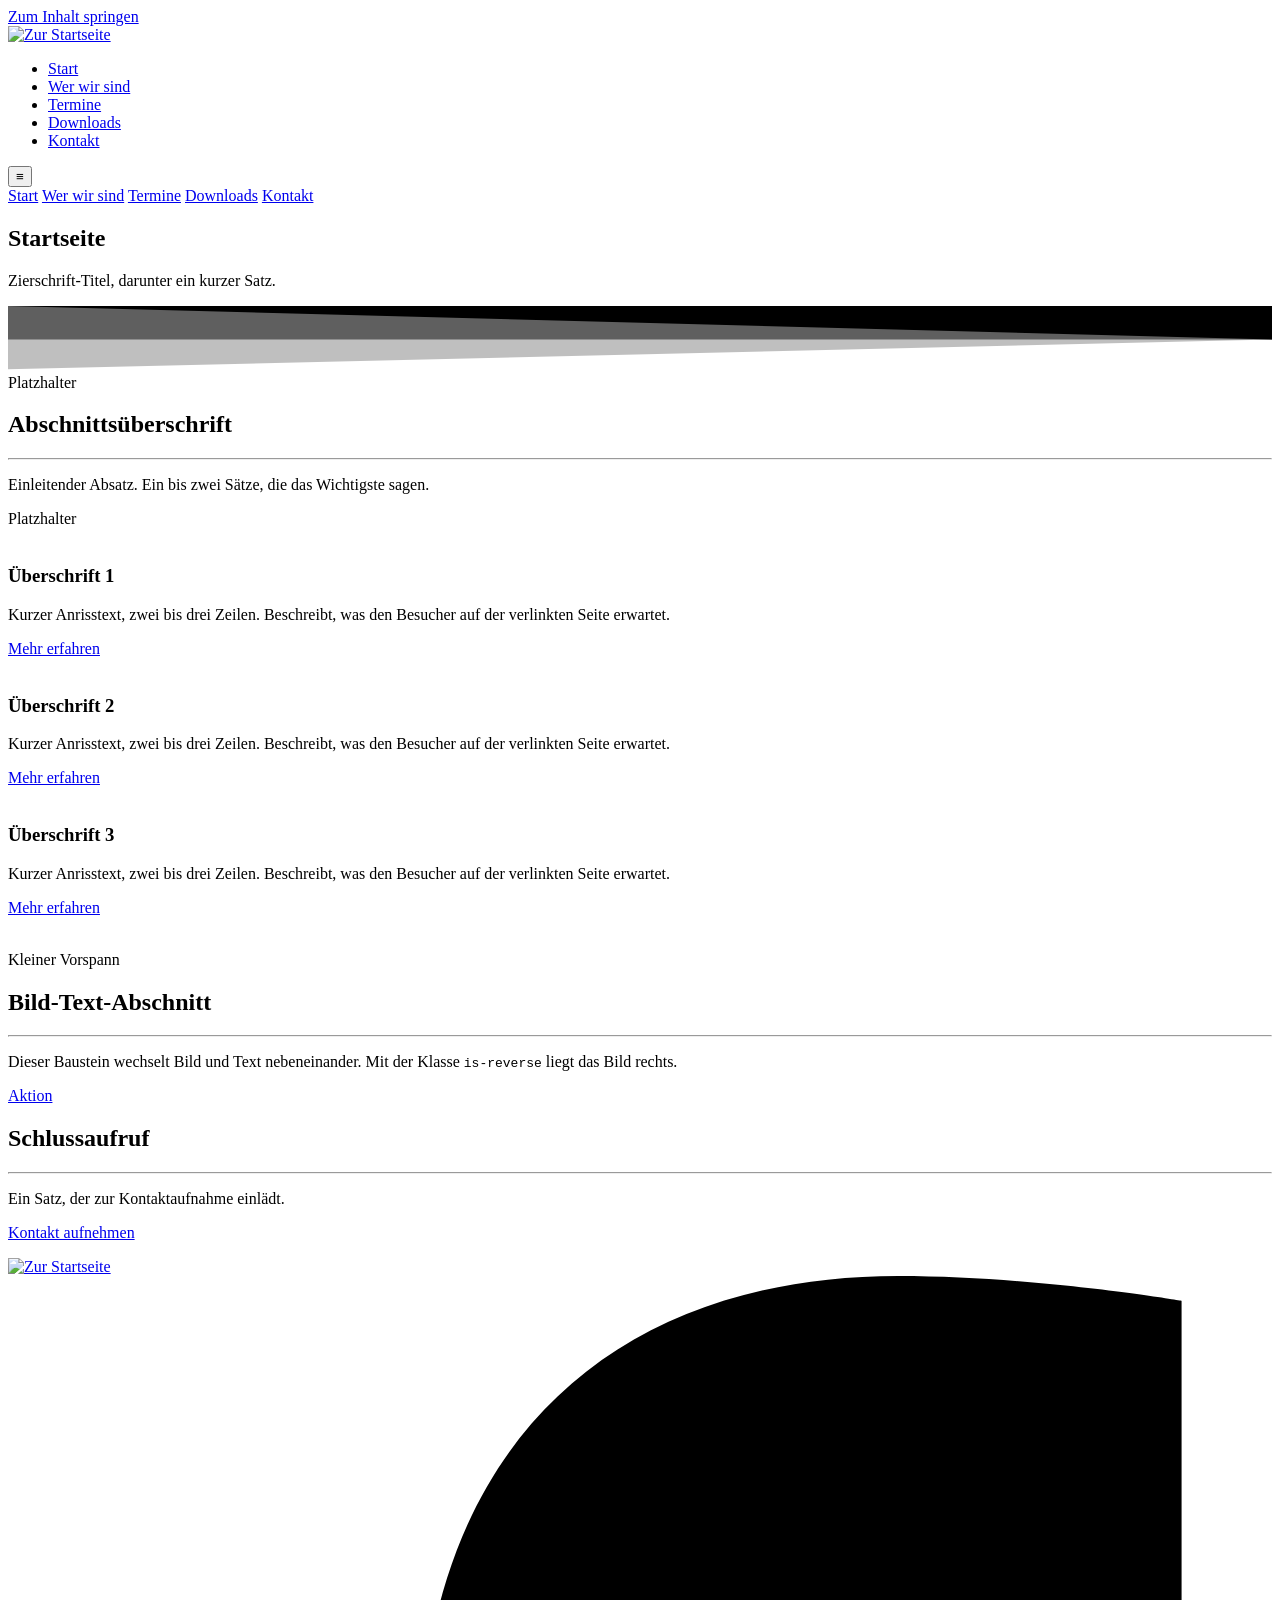
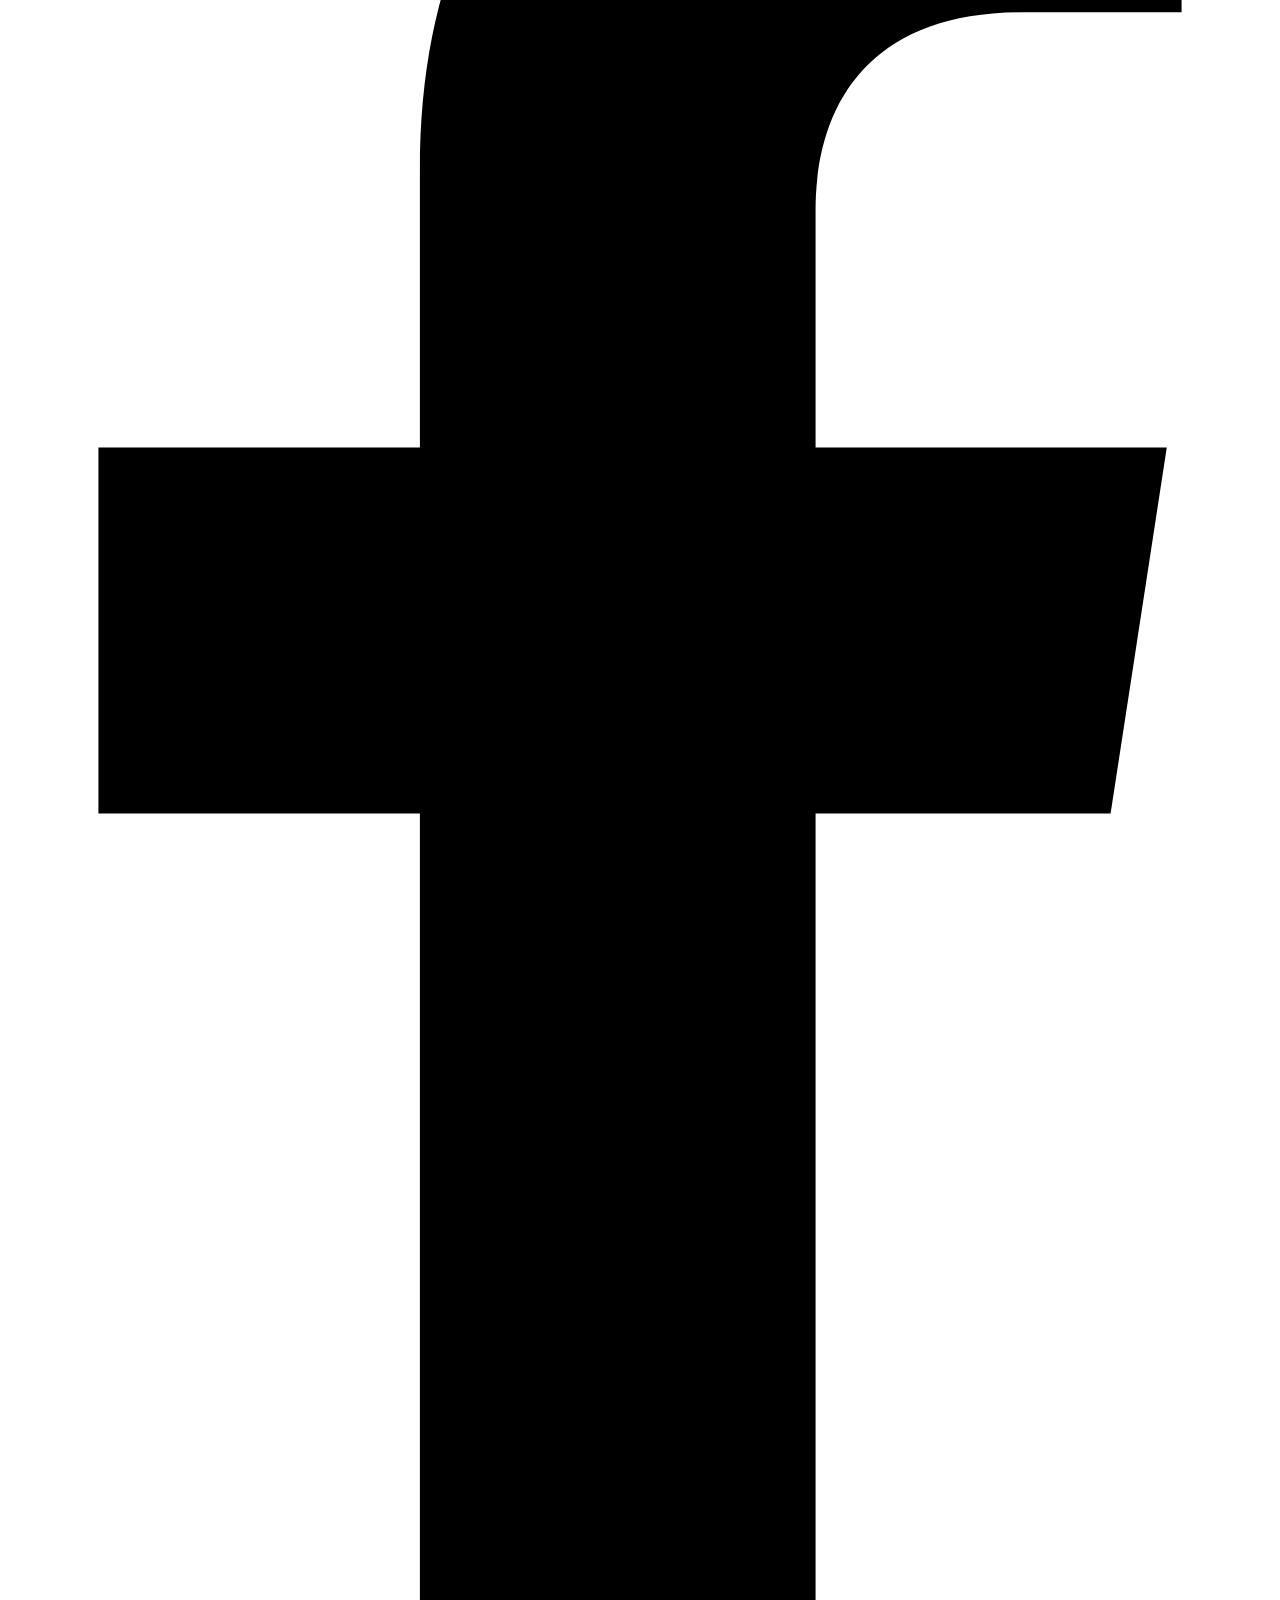
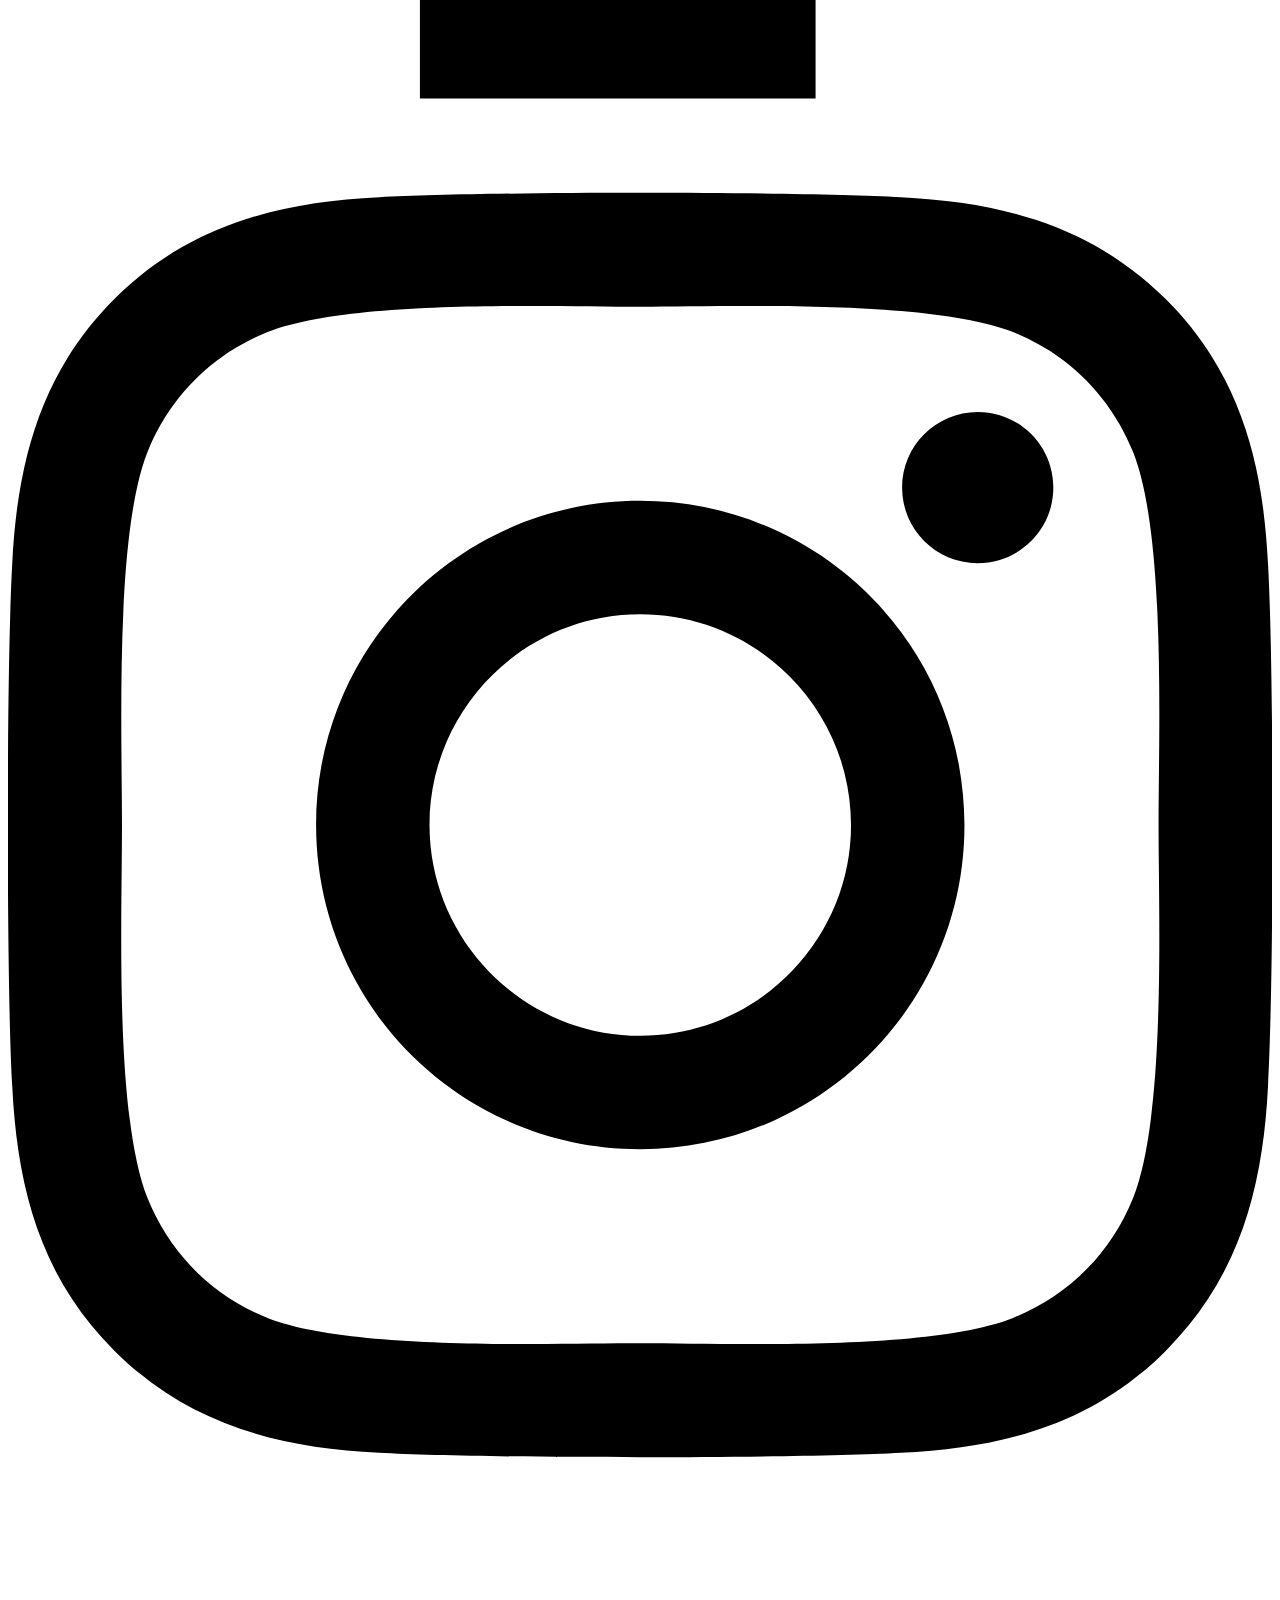
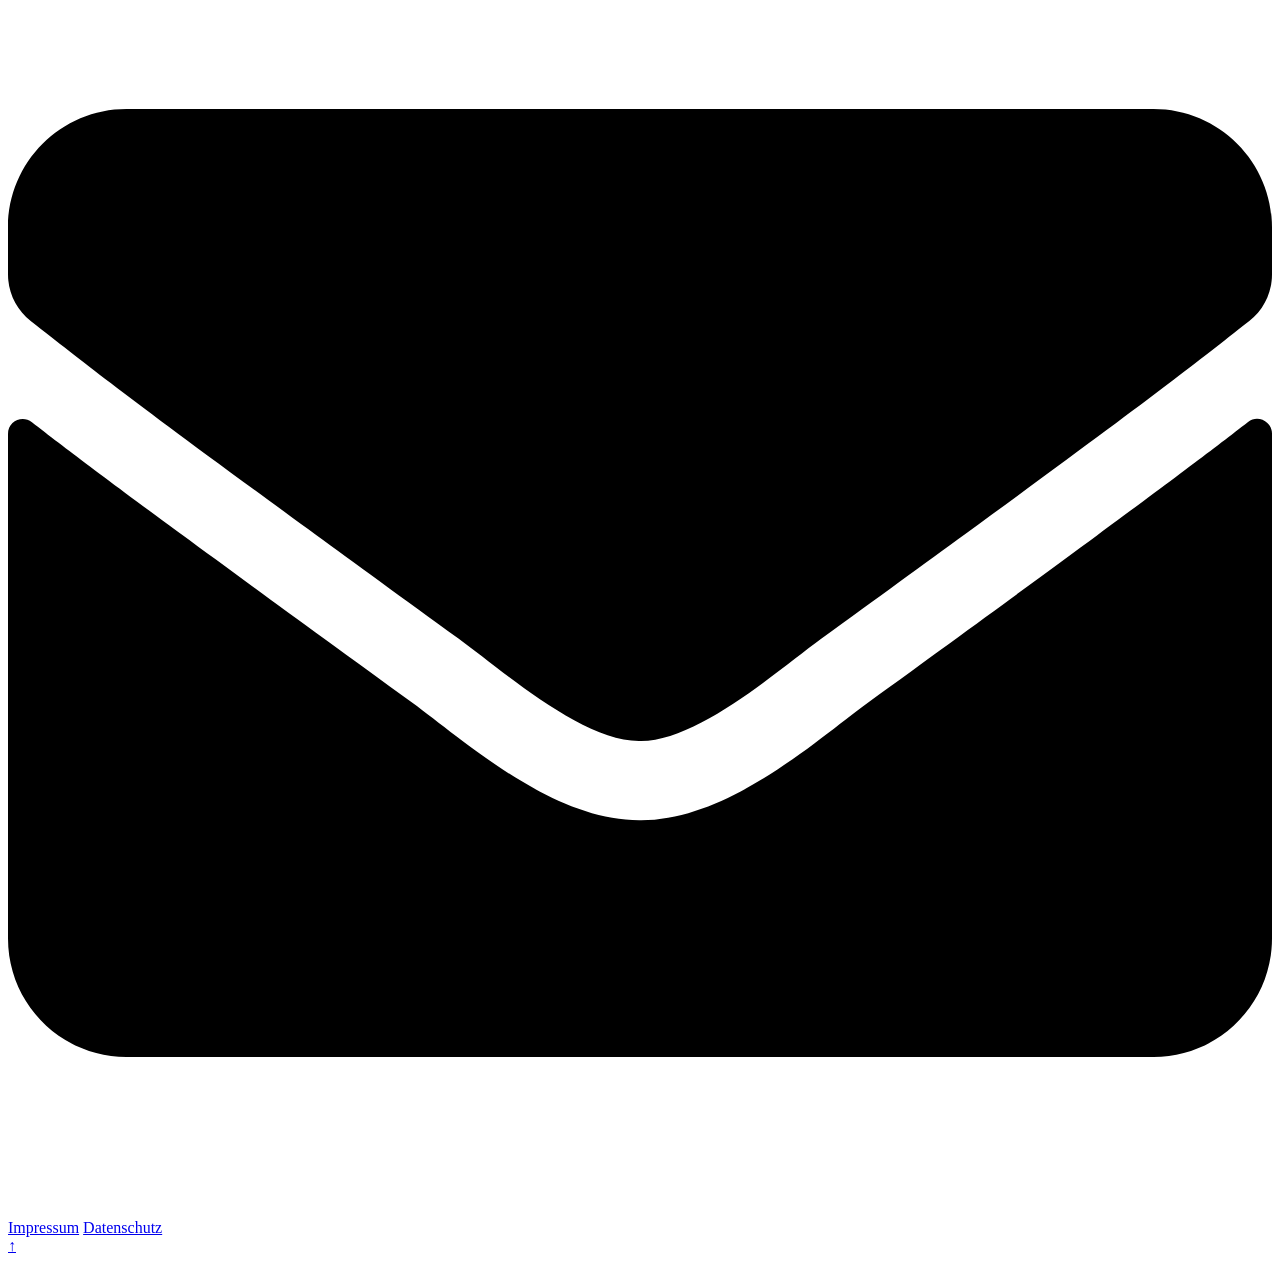
==== index.html @ 3df51a68 "Initial commit Co-Authored-By: Claude Sonnet 5 <noreply@anthropic.com>" ====
<!DOCTYPE html>
<html lang="de">
<head>
<meta charset="UTF-8">
<meta name="viewport" content="width=device-width, initial-scale=1">
<title>Startseite</title>
<meta name="description" content="Platzhalter – hier die Seitenbeschreibung eintragen.">
<link rel="preconnect" href="https://fonts.googleapis.com">
<link rel="preconnect" href="https://fonts.gstatic.com" crossorigin>
<link href="https://fonts.googleapis.com/css2?family=Jost:wght@300;400;500;600;700&family=Nunito:wght@400;600;700&family=Hind:wght@400;600&family=Nothing+You+Could+Do&display=swap" rel="stylesheet">
<link rel="stylesheet" href="style.css">
</head>
<body>
<a class="skip-link" href="#main">Zum Inhalt springen</a>

    <header class="site-header">
      <div class="site-header-inner">
        <div class="site-logo">
          <a href="index.html"><img src="images/logo-hell.svg" alt="Zur Startseite"></a>
        </div>
        <nav class="main-nav" aria-label="Hauptmenü">
          <ul>
            <li><a href="index.html" aria-current="page">Start</a></li>
            <li><a href="ueber-uns.html">Wer wir sind</a></li>
            <li><a href="termine.html">Termine</a></li>
            <li><a href="downloads.html">Downloads</a></li>
            <li><a href="kontakt.html">Kontakt</a></li>
          </ul>
        </nav>
        <button class="nav-toggle" type="button" aria-expanded="false" aria-controls="mobile-nav" aria-label="Menü öffnen">&#8801;</button>
      </div>
      <nav class="mobile-nav" id="mobile-nav" aria-label="Hauptmenü mobil">
          <a href="index.html" aria-current="page">Start</a>
          <a href="ueber-uns.html">Wer wir sind</a>
          <a href="termine.html">Termine</a>
          <a href="downloads.html">Downloads</a>
          <a href="kontakt.html">Kontakt</a>
      </nav>
    </header>

  <main id="main">

    <section class="hero ">
      <div class="overlay"></div>
      <div class="hero-inner">
        <h1>Startseite</h1>
        <p class="text ph-text">Zierschrift-Titel, darunter ein kurzer Satz.</p>
      </div>
        <div class="welle" aria-hidden="true">
          <svg xmlns="http://www.w3.org/2000/svg" viewBox="0 0 2600 131.1" preserveAspectRatio="none">
            <path class="fill" d="M0 0L2600 0 2600 69.1 0 0z"></path>
            <path class="fill" d="M0 0L2600 0 2600 69.1 0 69.1z" style="opacity:.5"></path>
            <path class="fill" d="M2600 0L0 0 0 130.1 2600 69.1z" style="opacity:.25"></path>
          </svg>
        </div>
    </section>

    <section class="section ">
      <div class="wrap is-narrow">
        <span class="ph-badge">Platzhalter</span>
        <h2 class="titel is-lg is-center">Abschnittsüberschrift</h2>
        <hr class="rule is-center">
        <div class="text is-center ph-text">
          <p>Einleitender Absatz. Ein bis zwei Sätze, die das Wichtigste sagen.</p>
        </div>
      </div>
    </section>
    <section class="band" aria-hidden="true"></section>
    <section class="section has-bild">
      <div class="overlay"></div>
      <div class="wrap ">
        <span class="ph-badge">Platzhalter</span>
        <div class="grid grid-3">
          <article class="teaser">
            <img src="images/inhalt-1.svg" alt="">
            <h3 class="ph-text">Überschrift 1</h3>
            <p class="text ph-text">Kurzer Anrisstext, zwei bis drei Zeilen. Beschreibt,
               was den Besucher auf der verlinkten Seite erwartet.</p>
            <a class="button is-small" href="#">Mehr erfahren</a>
          </article>
          <article class="teaser">
            <img src="images/inhalt-2.svg" alt="">
            <h3 class="ph-text">Überschrift 2</h3>
            <p class="text ph-text">Kurzer Anrisstext, zwei bis drei Zeilen. Beschreibt,
               was den Besucher auf der verlinkten Seite erwartet.</p>
            <a class="button is-small" href="#">Mehr erfahren</a>
          </article>
          <article class="teaser">
            <img src="images/inhalt-3.svg" alt="">
            <h3 class="ph-text">Überschrift 3</h3>
            <p class="text ph-text">Kurzer Anrisstext, zwei bis drei Zeilen. Beschreibt,
               was den Besucher auf der verlinkten Seite erwartet.</p>
            <a class="button is-small" href="#">Mehr erfahren</a>
          </article>
        </div>
      </div>
    </section>
    <section class="section is-tinted">
      <div class="wrap ">
        <div class="split">
          <img src="images/inhalt-3.svg" alt="">
          <div class="text">
            <p class="eyebrow ph-text">Kleiner Vorspann</p>
            <h2 class="titel">Bild-Text-Abschnitt</h2>
            <hr class="rule">
            <p class="ph-text">Dieser Baustein wechselt Bild und Text nebeneinander.
               Mit der Klasse <code>is-reverse</code> liegt das Bild rechts.</p>
            <p class="mt-m"><a class="button" href="#">Aktion</a></p>
          </div>
        </div>
      </div>
    </section>
    <section class="section ">
      <div class="wrap is-narrow">
        <h2 class="titel is-lg is-center">Schlussaufruf</h2>
        <hr class="rule is-center">
        <div class="text is-center ph-text"><p>Ein Satz, der zur Kontaktaufnahme einlädt.</p></div>
        <p class="is-center mt-m"><a class="button" href="kontakt.html">Kontakt aufnehmen</a></p>
      </div>
    </section>

  </main>

    <footer class="site-footer">
      <div class="site-footer-inner">
        <div class="footer-logo">
          <a href="index.html"><img src="images/logo-dunkel.svg" alt="Zur Startseite"></a>
        </div>
        <div class="social">
            <a href="#" aria-label="Facebook">
              <svg viewBox="0 0 320 512" aria-hidden="true"><path d="M279.14 288l14.22-92.66h-88.91v-60.13c0-25.35 12.42-50.06 52.24-50.06h40.42V6.26S260.43 0 225.36 0c-73.22 0-121.08 44.38-121.08 124.72v70.62H22.89V288h81.39v224h100.17V288z"></path></svg>
            </a>
            <a href="#" aria-label="Instagram">
              <svg viewBox="0 0 448 512" aria-hidden="true"><path d="M224.1 141c-63.6 0-114.9 51.3-114.9 114.9s51.3 114.9 114.9 114.9S339 319.5 339 255.9 287.7 141 224.1 141zm0 189.6c-41.1 0-74.7-33.5-74.7-74.7s33.5-74.7 74.7-74.7 74.7 33.5 74.7 74.7-33.6 74.7-74.7 74.7zm146.4-194.3c0 14.9-12 26.8-26.8 26.8-14.9 0-26.8-12-26.8-26.8s12-26.8 26.8-26.8 26.8 12 26.8 26.8zm76.1 27.2c-1.7-35.9-9.9-67.7-36.2-93.9-26.2-26.2-58-34.4-93.9-36.2-37-2.1-147.9-2.1-184.9 0-35.8 1.7-67.6 9.9-93.9 36.1s-34.4 58-36.2 93.9c-2.1 37-2.1 147.9 0 184.9 1.7 35.9 9.9 67.7 36.2 93.9s58 34.4 93.9 36.2c37 2.1 147.9 2.1 184.9 0 35.9-1.7 67.7-9.9 93.9-36.2 26.2-26.2 34.4-58 36.2-93.9 2.1-37 2.1-147.8 0-184.8zM398.8 388c-7.8 19.6-22.9 34.7-42.6 42.6-29.5 11.7-99.5 9-132.1 9s-102.7 2.6-132.1-9c-19.6-7.8-34.7-22.9-42.6-42.6-11.7-29.5-9-99.5-9-132.1s-2.6-102.7 9-132.1c7.8-19.6 22.9-34.7 42.6-42.6 29.5-11.7 99.5-9 132.1-9s102.7-2.6 132.1 9c19.6 7.8 34.7 22.9 42.6 42.6 11.7 29.5 9 99.5 9 132.1s2.7 102.7-9 132.1z"></path></svg>
            </a>
            <a href="#" aria-label="E-Mail">
              <svg viewBox="0 0 512 512" aria-hidden="true"><path d="M502.3 190.8c3.9-3.1 9.7-.2 9.7 4.7V400c0 26.5-21.5 48-48 48H48c-26.5 0-48-21.5-48-48V195.6c0-5 5.7-7.8 9.7-4.7 22.4 17.4 52.1 39.5 154.1 113.6 21.1 15.4 56.7 47.8 92.2 47.6 35.7.3 72-32.8 92.3-47.6 102-74.1 131.6-96.3 154-113.7zM256 320c23.2.4 56.6-29.2 73.4-41.4 132.7-96.3 142.8-104.7 173.4-128.7 5.8-4.5 9.2-11.5 9.2-18.9v-19c0-26.5-21.5-48-48-48H48C21.5 64 0 85.5 0 112v19c0 7.4 3.4 14.3 9.2 18.9 30.6 23.9 40.7 32.4 173.4 128.7 16.8 12.2 50.2 41.8 73.4 41.4z"></path></svg>
            </a>
        </div>
        <div class="footer-links">
          <a href="impressum.html">Impressum</a>
          <a href="datenschutz.html">Datenschutz</a>
        </div>
      </div>
    </footer>

<a href="#" class="scroll-top" aria-label="Nach oben">&#8593;</a>
<script src="script.js"></script>
</body>
</html>
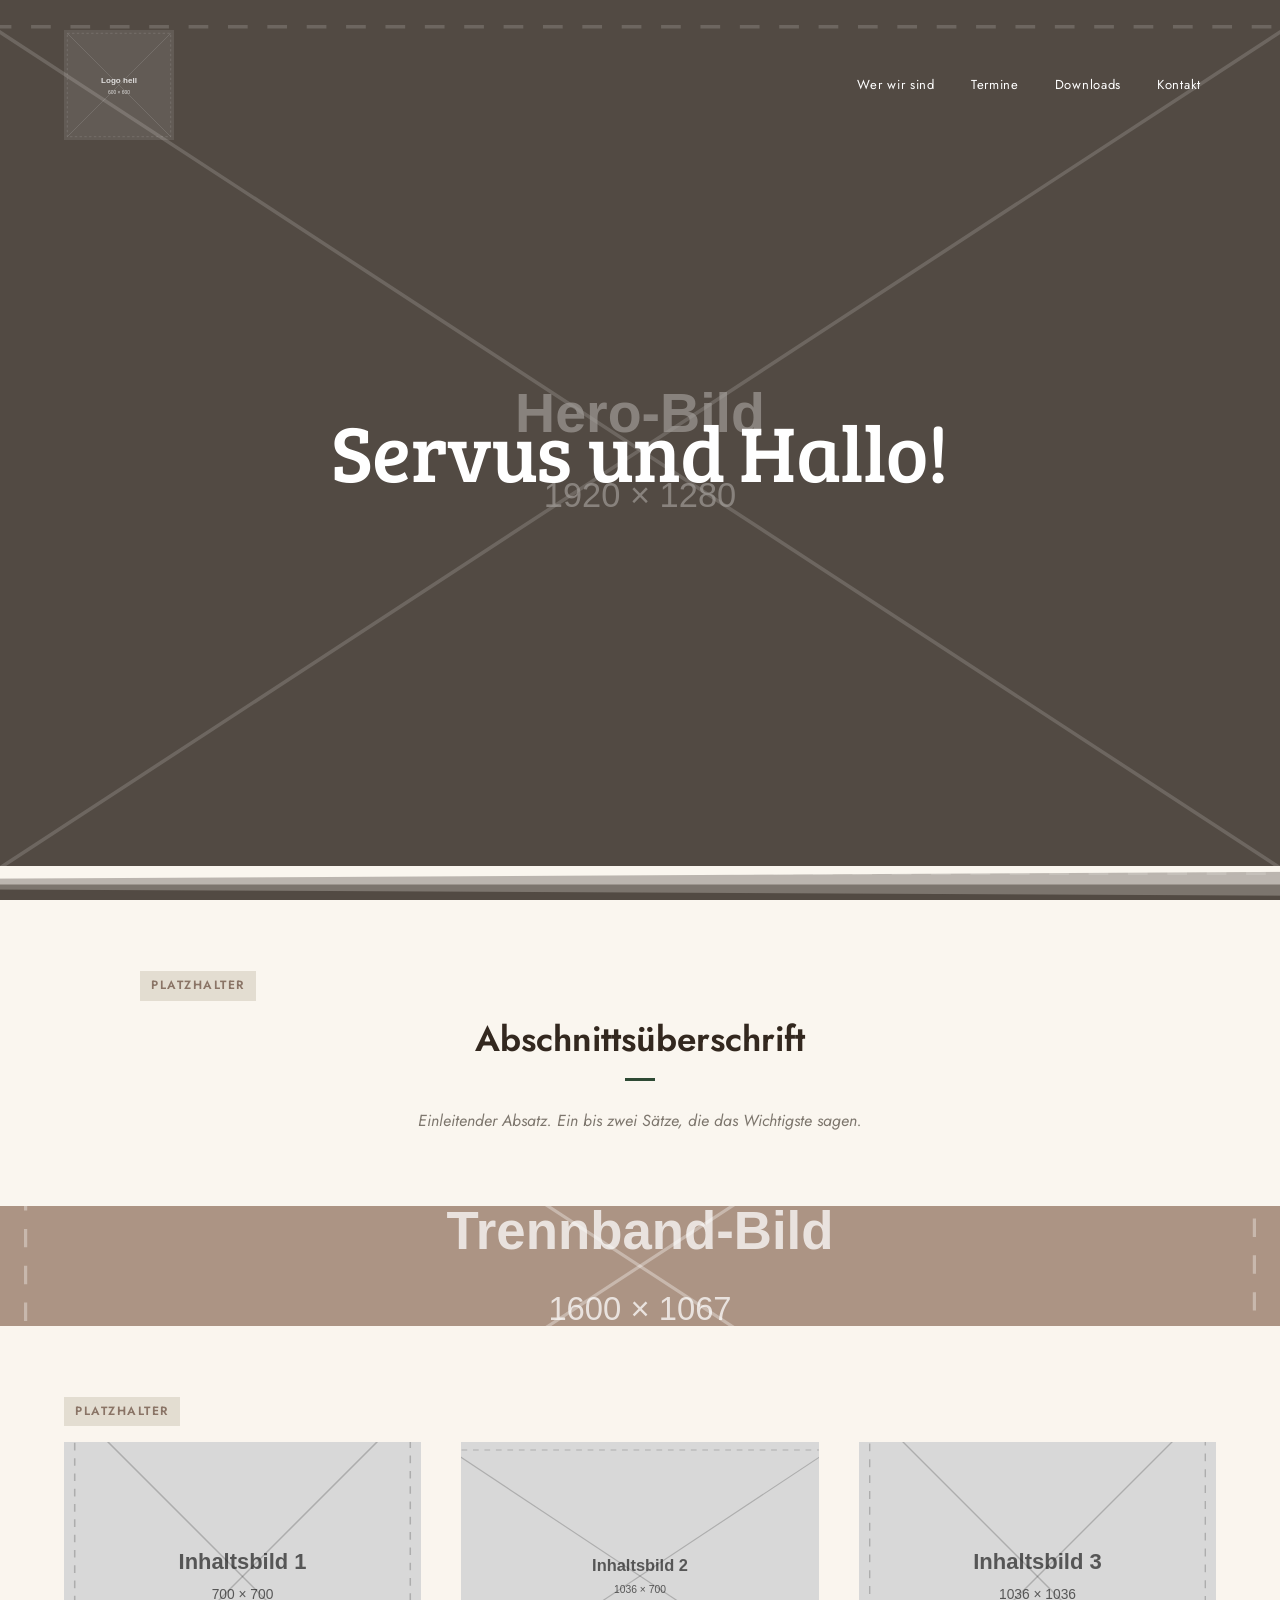
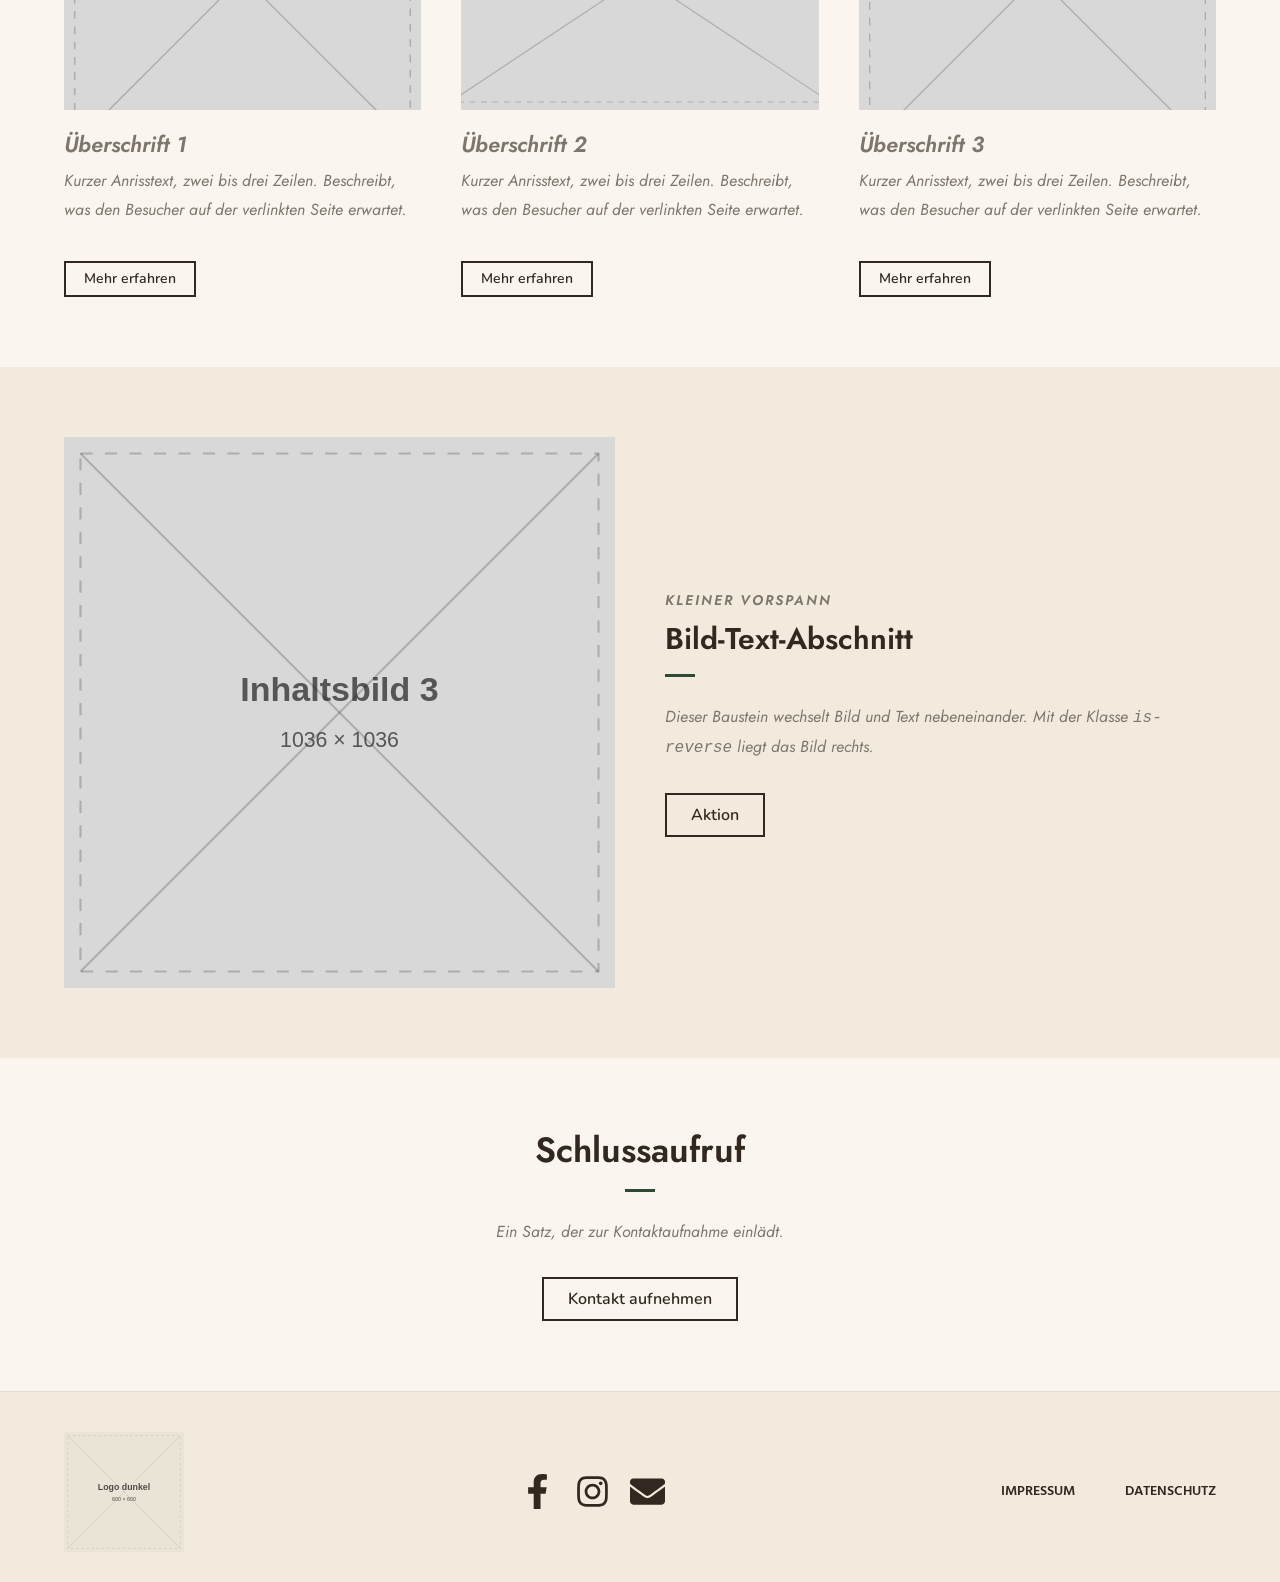
==== commit 39e62719: "Bandname, Navigation und Hero-Typografie einsetzen - Bandname "Böhringer Herzblechbuben" in Titel, S" ====
--- a/index.html
+++ b/index.html
@@ -3,11 +3,11 @@
 <head>
 <meta charset="UTF-8">
 <meta name="viewport" content="width=device-width, initial-scale=1">
-<title>Startseite</title>
-<meta name="description" content="Platzhalter – hier die Seitenbeschreibung eintragen.">
+<title>Böhringer Herzblechbuben</title>
+<meta name="description" content="Böhringer Herzblechbuben – Termine, Bilder und Kontakt.">
 <link rel="preconnect" href="https://fonts.googleapis.com">
 <link rel="preconnect" href="https://fonts.gstatic.com" crossorigin>
-<link href="https://fonts.googleapis.com/css2?family=Jost:wght@300;400;500;600;700&family=Nunito:wght@400;600;700&family=Hind:wght@400;600&family=Nothing+You+Could+Do&display=swap" rel="stylesheet">
+<link href="https://fonts.googleapis.com/css2?family=Jost:wght@300;400;500;600;700&family=Nunito:wght@400;600;700&family=Hind:wght@400;600&family=Bree+Serif&display=swap" rel="stylesheet">
 <link rel="stylesheet" href="style.css">
 </head>
 <body>
@@ -16,11 +16,10 @@
     <header class="site-header">
       <div class="site-header-inner">
         <div class="site-logo">
-          <a href="index.html"><img src="images/logo-hell.svg" alt="Zur Startseite"></a>
+          <a href="index.html"><img src="images/logo-hell.svg" alt="Böhringer Herzblechbuben – zur Startseite"></a>
         </div>
         <nav class="main-nav" aria-label="Hauptmenü">
           <ul>
-            <li><a href="index.html" aria-current="page">Start</a></li>
             <li><a href="ueber-uns.html">Wer wir sind</a></li>
             <li><a href="termine.html">Termine</a></li>
             <li><a href="downloads.html">Downloads</a></li>
@@ -30,7 +29,6 @@
         <button class="nav-toggle" type="button" aria-expanded="false" aria-controls="mobile-nav" aria-label="Menü öffnen">&#8801;</button>
       </div>
       <nav class="mobile-nav" id="mobile-nav" aria-label="Hauptmenü mobil">
-          <a href="index.html" aria-current="page">Start</a>
           <a href="ueber-uns.html">Wer wir sind</a>
           <a href="termine.html">Termine</a>
           <a href="downloads.html">Downloads</a>
@@ -43,9 +41,8 @@
     <section class="hero ">
       <div class="overlay"></div>
       <div class="hero-inner">
-        <h1>Startseite</h1>
-        <p class="text ph-text">Zierschrift-Titel, darunter ein kurzer Satz.</p>
-      </div>
+        <h1>Servus und Hallo!</h1>
+        </div>
         <div class="welle" aria-hidden="true">
           <svg xmlns="http://www.w3.org/2000/svg" viewBox="0 0 2600 131.1" preserveAspectRatio="none">
             <path class="fill" d="M0 0L2600 0 2600 69.1 0 0z"></path>
@@ -124,7 +121,7 @@
     <footer class="site-footer">
       <div class="site-footer-inner">
         <div class="footer-logo">
-          <a href="index.html"><img src="images/logo-dunkel.svg" alt="Zur Startseite"></a>
+          <a href="index.html"><img src="images/logo-dunkel.svg" alt="Böhringer Herzblechbuben – zur Startseite"></a>
         </div>
         <div class="social">
             <a href="#" aria-label="Facebook">
--- a/style.css
+++ b/style.css
@@ -0,0 +1,325 @@
+/* =========================================================================
+   Herzblechbuben · gemeinsames Stylesheet für alle Seiten
+   -------------------------------------------------------------------------
+   Aufbau:
+     1  Design-Tokens (Farben, Schriften, Maße, Bilder)
+     2  Basis / Reset
+     3  Kopfbereich + Navigation
+     4  Layout-Bausteine (Section, Wrap, Raster)
+     5  Textbausteine, Buttons, Trenner
+     6  Seitenbausteine (Hero, Teaser, Team, Termine, Downloads, Kontakt)
+     7  Fußbereich
+     8  Platzhalter-Kennzeichnung
+     9  Hilfsklassen
+   ========================================================================= */
+
+/* ---------- 1. Design-Tokens ---------------------------------------------
+   Alles Anpassbare an einer Stelle. Wer die Seite umfärben oder andere
+   Schriften einsetzen will, ändert nur diesen Block.
+   ------------------------------------------------------------------------ */
+:root{
+  /* Palette */
+  --beige:#f2ebdd;
+  --beige-hell:#faf6ef;
+  --taupe:#ac9484;
+  --taupe-dunkel:#8a7466;
+  --waldgruen:#2e4a34;
+  --waldgruen-hell:#3f6448;
+  --dunkelbraun:#33281f;
+  --grau:#6f6a63;
+  --grau-hell:#e3ddd1;
+
+  /* Rollen – hierüber wird im ganzen Stylesheet gearbeitet */
+  --farbe-text:var(--grau);            /* Fließtext                        */
+  --farbe-titel:var(--dunkelbraun);    /* Überschriften                    */
+  --farbe-linie:var(--waldgruen);      /* Trennstriche                     */
+  --farbe-akzent:var(--taupe);         /* Trennband, Icons, Kleintitel     */
+  --farbe-rahmen:var(--grau-hell);     /* Listen- und Kartenlinien         */
+  --farbe-flaeche:var(--beige-hell);   /* Inhaltsflächen                   */
+  --farbe-flaeche-2:var(--beige);      /* leicht abgesetzte Flächen        */
+  --farbe-platzhalter:#7d766d;         /* noch zu ersetzender Text         */
+
+  /* Schriften */
+  --schrift-titel:"Jost", sans-serif;
+  --schrift-text:"Jost", sans-serif;
+  --schrift-button:"Nunito", sans-serif;
+  --schrift-klein:"Hind", sans-serif;
+  --schrift-display:"Bree Serif", Georgia, serif;   /* große Hero-Überschrift, nur Schnitt 400 */
+
+  /* Maße */
+  --breite-inhalt:1420px;        /* Standardbreite Inhaltsbereich    */
+  --breite-schmal:1000px;        /* Fließtextbreite                  */
+  --radius:0;                    /* eckig – keine abgerundeten Ecken */
+  --abstand-section:70px;
+
+  /* Bilder – hier die eigenen Dateien eintragen */
+  --bild-hero:url("images/hero.svg");
+  --bild-seitenkopf:url("images/seitenkopf.svg");
+  --bild-band:url("images/band.svg");
+  --bild-hintergrund:url("images/hintergrund.svg");
+}
+
+/* ---------- 2. Basis ------------------------------------------------------ */
+*,*::before,*::after{box-sizing:border-box}
+
+/* 1rem = 10px. Buttons und Kleintexte rechnen damit. */
+html{font-size:62.5%; overflow-x:hidden; -webkit-text-size-adjust:100%}
+
+body{
+  margin:0; background-color:var(--farbe-flaeche);
+  font-family:var(--schrift-text); font-size:16px; line-height:1.8;
+  color:var(--farbe-text); overflow-wrap:break-word;
+}
+img{max-width:100%; height:auto; border:0; vertical-align:middle}
+a{color:inherit; text-decoration:none; transition:color .3s ease}
+h1,h2,h3,h4,h5,h6{margin:0; font-family:var(--schrift-titel); color:var(--farbe-titel); line-height:1.3}
+p{margin:0 0 18px}
+p:last-child{margin-bottom:0}
+ul{margin:0; padding:0; list-style:none}
+hr{border:0}
+
+:focus-visible{outline:3px solid var(--waldgruen); outline-offset:3px}
+.hero :focus-visible,.site-header :focus-visible,.band :focus-visible{outline-color:#fff}
+
+.screen-reader-text{
+  position:absolute; width:1px; height:1px; margin:-1px; padding:0;
+  overflow:hidden; clip:rect(0,0,0,0); border:0;
+}
+.skip-link{position:absolute; left:-9999px}
+.skip-link:focus{
+  left:10px; top:10px; z-index:100000; padding:10px;
+  background:var(--farbe-flaeche); color:var(--farbe-titel);
+}
+
+/* ---------- 3. Kopfbereich ------------------------------------------------
+   Liegt transparent über dem Hero. Auf Unterseiten identisch.
+   ------------------------------------------------------------------------ */
+.site-header{
+  position:absolute; top:0; left:0; right:0; z-index:9999;
+  background-color:transparent;
+}
+.site-header-inner{
+  display:flex; align-items:center; justify-content:space-between;
+  width:var(--breite-inhalt); max-width:90%; margin:0 auto; padding:30px 0;
+}
+.site-logo img{width:auto; max-width:110px; max-height:110px; transition:opacity .3s}
+.site-logo a:hover img{opacity:.6}
+
+.main-nav ul{display:flex; gap:6px}
+.main-nav a{
+  display:block; padding:10px 15px; color:#fff;
+  font-size:13px; letter-spacing:.7px; line-height:1.4;
+}
+.main-nav a:hover{color:var(--beige)}
+.main-nav a[aria-current="page"]{color:#fff; text-decoration:underline; text-underline-offset:6px}
+
+.nav-toggle{
+  display:none; background:none; border:0; cursor:pointer;
+  padding:8px 12px; color:#fff; font-size:26px; line-height:1;
+}
+.mobile-nav{display:none; background-color:var(--farbe-flaeche)}
+.mobile-nav.is-open{display:block}
+.mobile-nav a{
+  display:block; padding:12px 30px; color:var(--farbe-titel);
+  font-family:var(--schrift-titel); font-size:15px; font-weight:600;
+  border-bottom:1px solid var(--farbe-rahmen);
+}
+.mobile-nav a:hover{background-color:var(--farbe-flaeche-2)}
+
+@media (max-width:959px){
+  .main-nav{display:none}
+  .nav-toggle{display:block}
+  .site-header-inner{padding:16px 0}
+  .site-logo img{max-width:70px; max-height:70px}
+}
+
+/* ---------- 4. Layout-Bausteine ------------------------------------------ */
+.section{position:relative; padding:var(--abstand-section) 0}
+.section > .overlay{position:absolute; inset:0; background-color:var(--farbe-flaeche); opacity:.95}
+.section.is-tinted{background-color:var(--farbe-flaeche-2)}
+.section.has-bild{
+  background-image:var(--bild-hintergrund);
+  background-position:center center; background-size:cover; background-repeat:no-repeat;
+}
+@media (min-width:1025px){ .section.has-bild{background-attachment:fixed} }
+
+.wrap{position:relative; z-index:2; width:var(--breite-inhalt); max-width:90%; margin:0 auto}
+.wrap.is-narrow{width:var(--breite-schmal)}
+
+.grid{display:grid; gap:40px}
+.grid-2{grid-template-columns:repeat(2,1fr)}
+.grid-3{grid-template-columns:repeat(3,1fr)}
+.grid-4{grid-template-columns:repeat(4,1fr)}
+@media (max-width:1024px){ .grid-3,.grid-4{grid-template-columns:repeat(2,1fr)} }
+@media (max-width:767px){
+  .grid-2,.grid-3,.grid-4{grid-template-columns:1fr}
+  .section{padding:45px 0}
+}
+
+/* Zweispalter Bild + Text */
+.split{display:flex; align-items:center; gap:50px; flex-wrap:wrap}
+.split > *{flex:1 1 380px; min-width:0}
+.split img{width:100%; border-radius:var(--radius)}
+.split.is-reverse{flex-direction:row-reverse}
+@media (max-width:767px){
+  .split,.split.is-reverse{flex-direction:column; gap:30px}
+  .split .text{text-align:center}
+  .split .text .rule{margin-left:auto; margin-right:auto}
+}
+
+/* ---------- 5. Text, Buttons, Trenner ------------------------------------ */
+.titel{font-size:30px; font-weight:600}
+.titel.is-lg{font-size:35px}
+.titel.is-sm{font-size:24px}
+.eyebrow{
+  margin:0 0 6px; font-family:var(--schrift-titel); font-size:14px; font-weight:600;
+  text-transform:uppercase; letter-spacing:2px; color:var(--farbe-akzent);
+}
+.rule{width:30px; border-top:3px solid var(--farbe-linie); margin:16px 0 26px}
+.rule.is-center{margin-left:auto; margin-right:auto}
+.text{font-size:16px; line-height:1.8; color:var(--farbe-text)}
+
+.button{
+  display:inline-block; padding:12px 24px; min-height:40px; line-height:1;
+  background-color:transparent; border:2px solid var(--farbe-titel); border-radius:var(--radius);
+  font-family:var(--schrift-button); font-size:1.6rem; font-weight:600;
+  color:var(--farbe-titel); text-align:center; transition:all .3s;
+}
+.button:hover,.button:focus{background-color:var(--waldgruen); color:#fff; border-color:var(--waldgruen)}
+.button.is-small{padding:9px 18px; min-height:0; font-size:1.4rem}
+.button.is-light{border-color:#fff; color:#fff}
+.button.is-light:hover{background-color:#fff; color:var(--farbe-titel); border-color:#fff}
+
+/* ---------- 6. Seitenbausteine ------------------------------------------- */
+
+/* Hero der Startseite: volle Bildschirmhöhe */
+.hero{
+  position:relative; height:100vh; min-height:520px;
+  display:flex; align-items:center; justify-content:center; text-align:center;
+  background-image:var(--bild-hero);
+  background-position:center center; background-size:cover; background-repeat:no-repeat;
+}
+.hero > .overlay{position:absolute; inset:0; background-color:var(--dunkelbraun); opacity:.45}
+.hero-inner{position:relative; z-index:2; width:900px; max-width:90%; padding:120px 0}
+.hero h1{
+  font-family:var(--schrift-display); font-weight:400;
+  font-size:clamp(38px, 7vw, 80px); letter-spacing:-.01em;
+  color:#fff;
+}
+.hero .text{margin-top:20px; color:var(--beige)}
+
+/* Seitenkopf der Unterseiten: gleiches Muster, anderes Bild */
+.seitenkopf{background-image:var(--bild-seitenkopf)}
+
+/* Wellenkante am unteren Hero-Rand */
+.welle{position:absolute; left:0; bottom:-1px; width:100%; line-height:0; overflow:hidden; z-index:3}
+.welle svg{display:block; width:calc(270% + 1.3px); height:35px; position:relative; left:50%;
+           transform:translateX(-50%) rotateY(180deg)}
+.welle .fill{fill:var(--farbe-flaeche)}
+
+/* Farbiges Trennband zwischen Abschnitten */
+.band{
+  min-height:100px; padding:60px 0;
+  background-color:var(--farbe-akzent); background-image:var(--bild-band);
+  background-position:center center; background-size:cover;
+}
+
+/* Teaser-Kachel (Startseite) */
+.teaser img{width:100%; aspect-ratio:4/3; object-fit:cover; border-radius:var(--radius); display:block}
+.teaser h3{margin:20px 0 0; font-size:22px; font-weight:600}
+.teaser .text{margin-top:8px}
+.teaser .button{margin-top:18px}
+
+/* Team-Karte */
+.person img{width:100%; aspect-ratio:2/3; object-fit:cover; border-radius:var(--radius); display:block}
+.person h3{margin:22px 0 2px; font-size:24px; font-weight:600}
+.person .rolle{margin:0 0 12px; font-style:italic; color:var(--farbe-text)}
+
+/* Terminliste */
+.termine{border-top:1px solid var(--farbe-rahmen)}
+.termin{
+  display:flex; align-items:center; gap:26px; flex-wrap:wrap;
+  padding:22px 0; border-bottom:1px solid var(--farbe-rahmen);
+}
+.termin .datum{flex:0 0 130px; font-family:var(--schrift-titel); font-size:17px; font-weight:600; color:var(--farbe-titel)}
+.termin .ort{flex:1 1 320px}
+.termin .aktion{flex:0 0 auto; margin-left:auto}
+@media (max-width:767px){
+  .termin{gap:6px}
+  .termin .datum,.termin .ort{flex:1 0 100%}
+  .termin .aktion{margin:10px 0 0}
+}
+
+/* Download-Karte */
+.download .icon{width:90px; height:90px; object-fit:contain; display:block; margin-bottom:18px}
+.download h3{margin:0 0 10px; font-size:24px; font-weight:600}
+.download .text{margin-bottom:20px}
+
+/* Kontaktangaben */
+.kontaktliste{line-height:2.2}
+.kontaktliste a{color:var(--farbe-titel)}
+.kontaktliste a:hover{color:var(--farbe-akzent)}
+
+/* Rechtstexte */
+.rechtstext h2{margin:38px 0 10px; font-size:22px; font-weight:600}
+.rechtstext h2:first-child{margin-top:0}
+
+/* ---------- 7. Fußbereich ------------------------------------------------ */
+.site-footer{
+  position:relative; background-color:var(--farbe-flaeche-2);
+  padding:40px 0 30px; border-top:1px solid var(--farbe-rahmen);
+}
+.site-footer-inner{
+  display:flex; align-items:center; justify-content:space-between; gap:30px; flex-wrap:wrap;
+  width:var(--breite-inhalt); max-width:90%; margin:0 auto;
+}
+.site-footer .footer-logo img{width:120px}
+.social{display:flex; gap:20px}
+.social a{display:inline-flex; width:35px; height:35px; align-items:center; justify-content:center; color:var(--farbe-titel)}
+.social a:hover{color:var(--farbe-akzent)}
+.social svg{width:100%; height:100%; fill:currentColor}
+.footer-links{display:flex; gap:50px}
+.footer-links a{
+  font-family:var(--schrift-klein); font-size:1.4rem; font-weight:600;
+  text-transform:uppercase; color:var(--farbe-titel);
+}
+.footer-links a:hover{color:var(--farbe-akzent)}
+@media (max-width:767px){
+  .site-footer-inner{flex-direction:column; text-align:center}
+  .footer-links{gap:30px}
+}
+
+/* Zurück-nach-oben */
+.scroll-top{
+  position:fixed; right:20px; bottom:20px; width:40px; height:40px; line-height:40px;
+  text-align:center; font-size:22px; background-color:var(--waldgruen); color:#fff;
+  border-radius:var(--radius); opacity:0; visibility:hidden; transition:all .3s; z-index:9998;
+}
+.scroll-top.is-visible{opacity:1; visibility:visible}
+.scroll-top:hover{background-color:var(--dunkelbraun); color:#fff}
+
+/* ---------- 8. Platzhalter ------------------------------------------------
+   Diese Klassen markieren offene Stellen. Beim Befüllen einfach entfernen.
+   ------------------------------------------------------------------------ */
+.ph-badge{
+  display:inline-block; margin-bottom:16px; padding:4px 11px; border-radius:var(--radius);
+  background-color:var(--grau-hell); color:var(--taupe-dunkel); font-family:var(--schrift-titel);
+  font-size:12px; font-weight:600; letter-spacing:1.5px; text-transform:uppercase;
+}
+.ph-box{
+  border:2px dashed var(--taupe); border-radius:var(--radius); background-color:var(--farbe-flaeche-2);
+  padding:26px 20px; text-align:center; font-size:14px; line-height:1.7; color:var(--farbe-platzhalter);
+}
+.ph-text{color:var(--farbe-platzhalter); font-style:italic}
+
+/* ---------- 9. Hilfsklassen ---------------------------------------------- */
+.is-center{text-align:center}
+.mt-0{margin-top:0}
+.mt-s{margin-top:16px}
+.mt-m{margin-top:30px}
+.mt-l{margin-top:50px}
+
+@media (prefers-reduced-motion:reduce){
+  *{animation:none !important; transition:none !important}
+  html{scroll-behavior:auto}
+}
